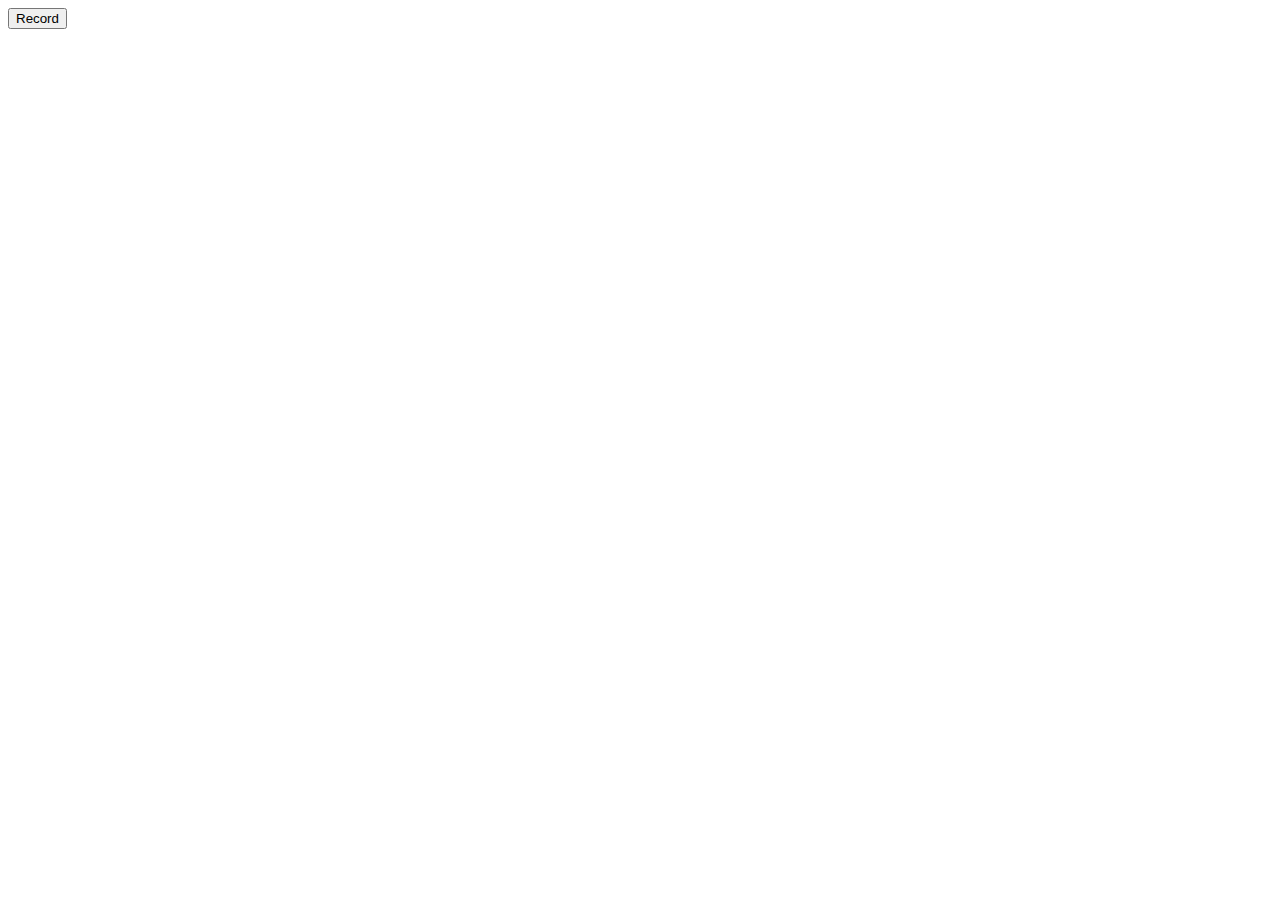
==== FunctionalTest/index.html @ 93c10a4c "this is the functional copy for the test" ====
<!DOCTYPE html>
<html>
<head>
	<title>GazerTest (WebGazer powered)</title>

	<script src="./js/WebGazer.js" type="text/javascript" ></script>
	<script src="./js/precision_store_points.js" type="text/javascript" ></script>
	<script src="./js/require.js" type="text/javascript" ></script>
	
	<script type="text/javascript">

		var logger;
		var flag=false;

		window.onload = function() {
    		webgazer.setRegression('threadedRidge') /* currently must set regression and tracker */
        		.setTracker('clmtrackr')
        		.begin()
        		.showPredictionPoints(true);
        	/*if (typeof(logger) == "undefined") {
    			logger = new Worker("./js/logger.js");
    			logger.postMessage(webgazer)
			}*/
        };
    </script>
</head>
<body>

	<button onclick="saveGazerData()">Record</button>

	<script type="text/javascript">

		flag=false;
		var contador=0,
		Xprediction=[],
		Yprediction=[],
		TimeStamp=[],
		Stuff=[[]];

		function logginData(){
			contador=contador+1;
			gazerdata=webgazer.getCurrentPrediction();
			Xprediction.push(gazerdata.x);
			console.log(gazerdata.x)
			Yprediction.push(gazerdata.y);
			TimeStamp.push(contador);
			var dummy=[0,0,0];
			Stuff=[[]];
			for (var i = Xprediction.length - 1; i >= 0; i--) {
				dummy=[Xprediction[i],Yprediction[i],TimeStamp[i]];
				Stuff.push(dummy);
				}
		}

		

		function saveGazerData(){
			
			//save fixaxion data
			flag = !flag;

			/*logger.onmessage = function(event) {
            	csvStuff = event.data;
            	flag= false;
        	};*/

			/*console.log(csvStuff)*/
			if (flag){
				logger=setInterval(logginData,1500);
			}else{
				
				csvStuff=Stuff
				clearInterval(logger)
				var csv = 'x fixations,y fixations,timeStamp';
	    		csvStuff.forEach(function(row) {
	            	csv += row.join(',');
	            	csv += "\n";
	    		});

				var hiddenElement = document.createElement('a');
				hiddenElement.href = 'data:text/csv;charset=utf-8,' + encodeURI(csv);
				hiddenElement.target = '_blank';
				hiddenElement.download = 'myFile.csv';
				hiddenElement.click();

				contador=0;
				Xprediction=[];
				Yprediction=[];
				TimeStamp=[];
				csvStuff=[[]];
				Stuff=[[]];
			}
			/*logger.terminate();*/

		}


		
	</script>
</body>
</html>
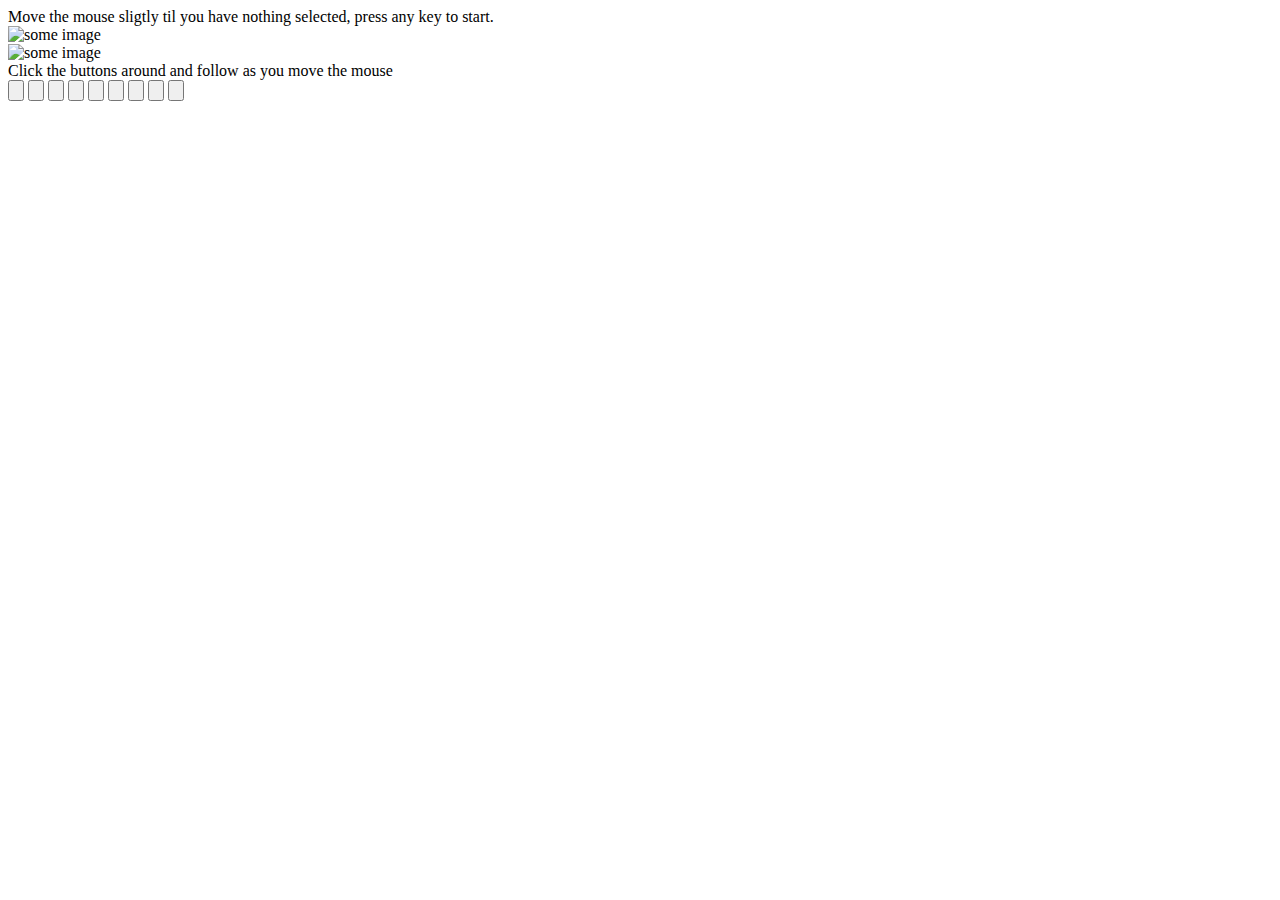
==== commit 4049a7ce: "this is the latest functional test" ====
--- a/FunctionalTest/index.html
+++ b/FunctionalTest/index.html
@@ -1,101 +1,37 @@
 <!DOCTYPE html>
 <html>
 <head>
-	<title>GazerTest (WebGazer powered)</title>
-
-	<script src="./js/WebGazer.js" type="text/javascript" ></script>
+    <title>Ultimate</title>
+    <script src="./js/main.js"></script>
+    <script src="./js/WebGazer.js" type="text/javascript" ></script>
 	<script src="./js/precision_store_points.js" type="text/javascript" ></script>
 	<script src="./js/require.js" type="text/javascript" ></script>
-	
-	<script type="text/javascript">
-
-		var logger;
-		var flag=false;
-
-		window.onload = function() {
-    		webgazer.setRegression('threadedRidge') /* currently must set regression and tracker */
-        		.setTracker('clmtrackr')
-        		.begin()
-        		.showPredictionPoints(true);
-        	/*if (typeof(logger) == "undefined") {
-    			logger = new Worker("./js/logger.js");
-    			logger.postMessage(webgazer)
-			}*/
-        };
-    </script>
+    <link rel="stylesheet" href="./css/DisplayCSS.css">
 </head>
-<body>
-
-	<button onclick="saveGazerData()">Record</button>
-
-	<script type="text/javascript">
-
-		flag=false;
-		var contador=0,
-		Xprediction=[],
-		Yprediction=[],
-		TimeStamp=[],
-		Stuff=[[]];
-
-		function logginData(){
-			contador=contador+1;
-			gazerdata=webgazer.getCurrentPrediction();
-			Xprediction.push(gazerdata.x);
-			console.log(gazerdata.x)
-			Yprediction.push(gazerdata.y);
-			TimeStamp.push(contador);
-			var dummy=[0,0,0];
-			Stuff=[[]];
-			for (var i = Xprediction.length - 1; i >= 0; i--) {
-				dummy=[Xprediction[i],Yprediction[i],TimeStamp[i]];
-				Stuff.push(dummy);
-				}
-		}
-
-		
-
-		function saveGazerData(){
-			
-			//save fixaxion data
-			flag = !flag;
-
-			/*logger.onmessage = function(event) {
-            	csvStuff = event.data;
-            	flag= false;
-        	};*/
-
-			/*console.log(csvStuff)*/
-			if (flag){
-				logger=setInterval(logginData,1500);
-			}else{
-				
-				csvStuff=Stuff
-				clearInterval(logger)
-				var csv = 'x fixations,y fixations,timeStamp';
-	    		csvStuff.forEach(function(row) {
-	            	csv += row.join(',');
-	            	csv += "\n";
-	    		});
-
-				var hiddenElement = document.createElement('a');
-				hiddenElement.href = 'data:text/csv;charset=utf-8,' + encodeURI(csv);
-				hiddenElement.target = '_blank';
-				hiddenElement.download = 'myFile.csv';
-				hiddenElement.click();
-
-				contador=0;
-				Xprediction=[];
-				Yprediction=[];
-				TimeStamp=[];
-				csvStuff=[[]];
-				Stuff=[[]];
-			}
-			/*logger.terminate();*/
-
-		}
-
-
-		
-	</script>
+<body onkeyup="choosePic()">
+	<div class="Step" id="test">
+		<div class="instructions" id="testins">Move the mouse sligtly til you have nothing selected, press any key to start.</div>
+		<div class="centerFrames" id="frame1">
+			<img src="images/spacer.jpg" id="Pic1" class="" alt="some image">
+		</div>
+		<div class="centerFrames" id="frame2">
+			<img src="images/spacer.jpg" id="Pic2" class="" alt="some image">
+		</div>
+	</div>
+	<div class="Step" id="Step2">
+		<div class="instructions" id="step2ins">Click the buttons around and follow as you move the mouse</div>
+        <input type="button" class="Calibration" id="Pt1" onclick="CButtons(this.id)"></input>
+        <input type="button" class="Calibration" id="Pt2" onclick="CButtons(this.id)"></input>
+        <input type="button" class="Calibration" id="Pt3" onclick="CButtons(this.id)"></input>
+        <input type="button" class="Calibration" id="Pt4" onclick="CButtons(this.id)"></input>
+        <input type="button" class="Calibration" id="Pt5" onclick="CButtons(this.id)"></input>
+        <input type="button" class="Calibration" id="Pt6" onclick="CButtons(this.id)"></input>
+        <input type="button" class="Calibration" id="Pt7" onclick="CButtons(this.id)"></input>
+        <input type="button" class="Calibration" id="Pt8" onclick="CButtons(this.id)"></input>
+        <input type="button" class="Calibration" id="Pt9" onclick="CButtons(this.id)"></input>
+    </div>
+    <div class="Step" id="Step1">
+    	<canvas id="plotting_canvas" width="500" height="500" style="cursor:crosshair;"></canvas>
+	</div>
 </body>
-</html>+</html>
